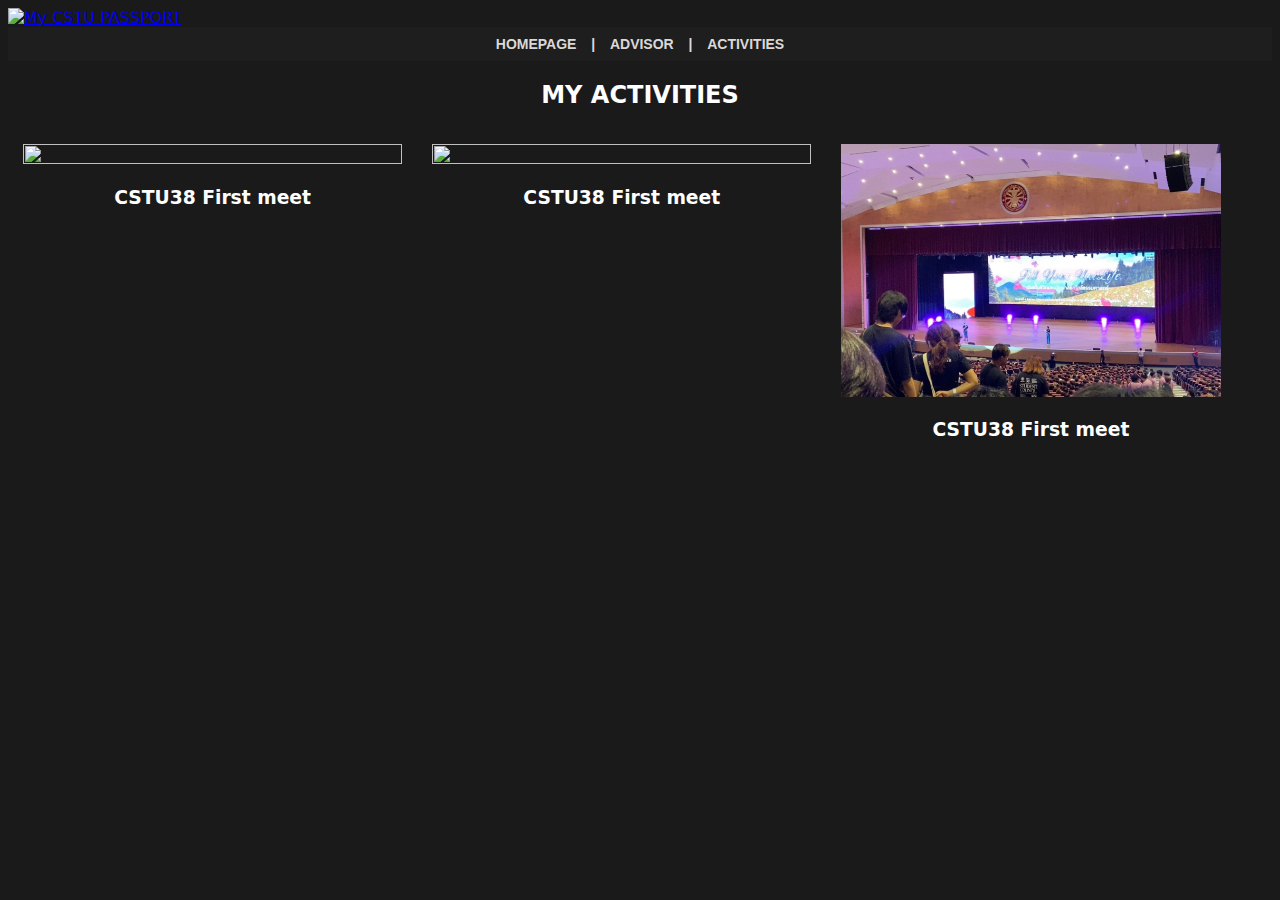
==== html/myActivities.html @ deaa42e8 "add Act page" ====
<!DOCTYPE html>
<html lang="en">
    <head>
        <title>MY CSTU PASSPORT</title>
        <meta charset="UTF-8">
        <meta name="viewport" content="width=device-width, initial-scale=1">
        <link rel="stylesheet" href="../css/beepbeep.css">
    </head>

    <body>
        <header>
            <a href="https://www.youtube.com/watch?v=hb73cGFLzKk" target="_blank"><img src="../image/Head2.png" width="100%" alt="My CSTU PASSPORT"></a>
        </header>
        <ul class="navb">
            <li><a href="https://imnotsunday.github.io/myCSTUPassport-6609681314/index.html" target="_parent">&nbsp;HOMEPAGE&nbsp;</a> | </li>
            <li><a href="https://imnotsunday.github.io/myCSTUPassport-6609681314/html/myAdvisor" target="_parent">&nbsp;ADVISOR&nbsp;</a></li>
            <li> | <a href="https://imnotsunday.github.io/myCSTUPassport-6609681314/html/myActivities.html" target="_parent">&nbsp;ACTIVITIES&nbsp;</a></li>
        </ul>

            <div class ="title">
                <h2>MY ACTIVITIES</h2> 
            </div>
            <div class="row">
                <div class="column act">
                    <img src="../image/IMG_3037.jpeg" width=100% height=100%>
                    <h3>CSTU38 First meet</h3>
                </div>
                <div class="column act">
                    <img src="../image/IMG_3035.jpeg" width=100% height=100%>
                    <h3>CSTU38 First meet</h3>
                </div>
                <div class="column act">
                    <img src="../image/IMG_3036.jpeg"width= 100% height=100%>
                    <h3>CSTU38 First meet</h3>
                </div>
            </div>
    </body>
</html
---- css/beepbeep.css ----
body {
    font-family: system-ui, -apple-system, BlinkMacSystemFont, 'Segoe UI', Roboto, Oxygen, Ubuntu, Cantarell, 'Open Sans', 'Helvetica Neue', sans-serif; 
    background-color: #1A1A1B;
    box-sizing: border-box;
}

ul.navb {
    font-family:Arial, Helvetica, sans-serif;
    list-style-type: none;
    background-color: #1E1E1E;
    margin-bottom: 2;
    padding: 9px ;
    overflow: hidden;
    text-align: center;
    font-size: 14px;
    font-weight:bold;
    margin-top: 0%;
  }

ul.navb li {
    display: inline;
    color: rgb(220, 216, 216);
 }


ul.navb li a {
    color: rgb(220, 216, 216);
    text-decoration: none;
    padding: 7px ;
    background-color: #1E1E1E;
    transition: 0.45s;
    position: relative;
}

ul.navb li a::before {
    content: "";
    position: absolute;
    width: 100%;
    height: 1.5px;
    bottom: 6px;
    left: 0;
    background-color: rgb(220, 216, 216);
    transform: scaleX(0);
    transition: transform 0.45s ease;
}

ul.navb li a:hover::before {
    transform: scaleX(0.857);
  }

ul.navb li a:hover {
    background-color: #313233;
}

.detail {
    margin-left:150px;
    margin-right:150px;
}

.hello {
    color: #ffffff;
    border-radius: 9px;
    padding: 20px;
    background-color: #313233;
    line-height: 1.25;
  }

.line {
    border-bottom: 1.5px solid #4D4D4D;
}

.column{
    margin-top: 40px;
    float: left;
    color: #ffffff;
    margin-bottom: 50px;
}

.row::after {
    content: "";
    display: table;
    clear: both;
}

.column.left {
    width: 30%;
}

.social {
    text-align: center;
}

.social img {
    width :30px;
    height:30px;
    transition: width 0.5s, height 0.5s;
    transition-timing-function: ease;
}

.social img:hover {
    width: 40px;
    height: 40px;
}

.blank {
    color:#1A1A1B
}

.column.middle {
    width: 30%;
    padding-left: 70px;
    border-right:1.5px solid #4D4D4D;
}

.column.middle .abme {
    margin-left:20px;
}

.column.right {
    width: 30%;
    margin-top: 80px;
    margin-left:30px;
}
.column.act {
    width: 30%;
    padding: 15px;
    text-align: center;
    margin-top: 0%;
  }
@media screen and (max-width: 600px) {
    .column.left, .column.middle,.column.right {
      width: 100% ;
  }
}
.title {
    color: #ffffff;
    text-align:center;
    margin-top: 20px;
}
.d {
    text-align: center;
    color: #ffffff;
    display: block;
    
}
.DA {
    margin-top: 20px ;
}
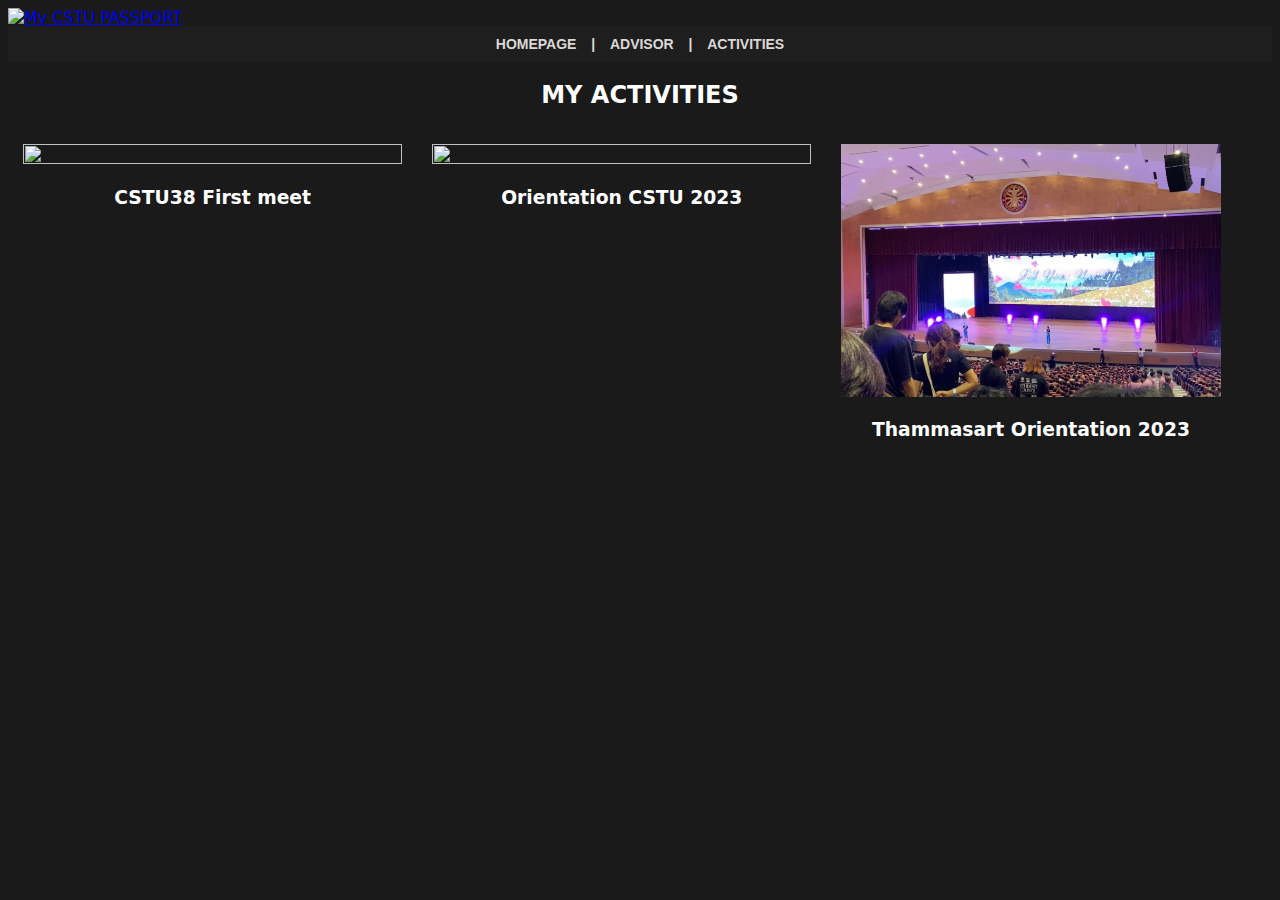
==== commit ba004fb2: "Final ver." ====
--- a/html/myActivities.html
+++ b/html/myActivities.html
@@ -27,11 +27,11 @@
                 </div>
                 <div class="column act">
                     <img src="../image/IMG_3035.jpeg" width=100% height=100%>
-                    <h3>CSTU38 First meet</h3>
+                    <h3>Orientation CSTU 2023</h3>
                 </div>
                 <div class="column act">
                     <img src="../image/IMG_3036.jpeg"width= 100% height=100%>
-                    <h3>CSTU38 First meet</h3>
+                    <h3>Thammasart Orientation 2023</h3>
                 </div>
             </div>
     </body>
